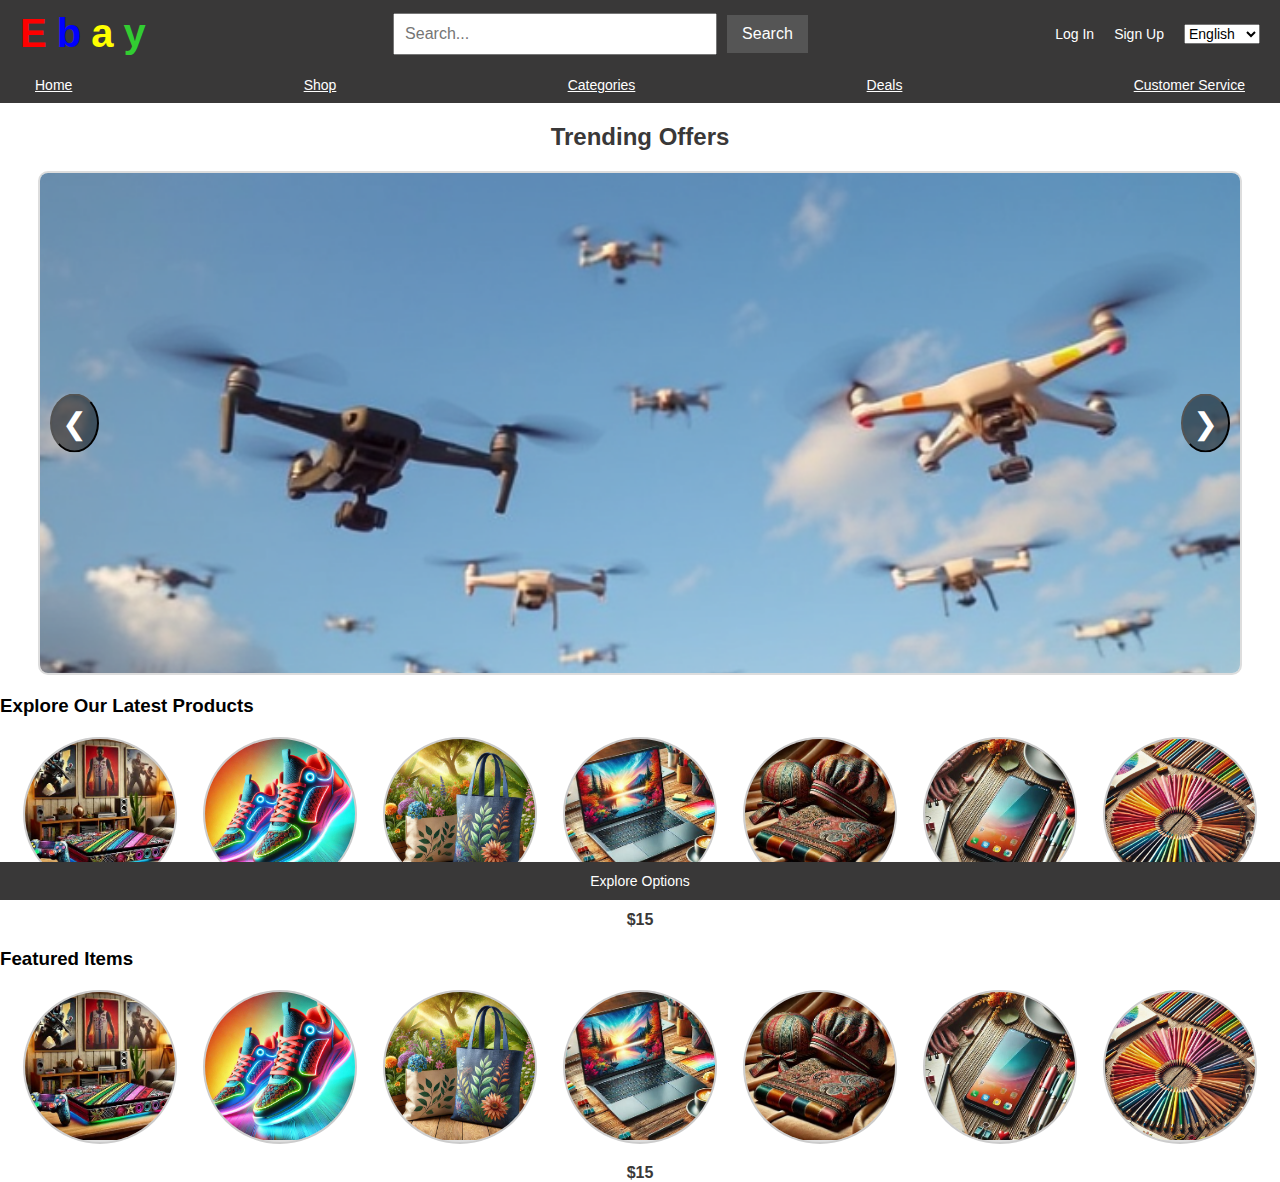
==== index.html @ e517ad2a "yippee" ====
<!DOCTYPE html>
<html lang="en">
<head>
    <meta charset="UTF-8">
    <meta name="viewport" content="width=device-width, initial-scale=1.0">
    <title>Index</title>
    <style>
        body {
            background-color: white;
            margin: 0;
            padding: 0;
            font-family: 'Arial', 'Helvetica', sans-serif;
        }

        /* Animation Styles */
        .fade-in {
            animation: fadeIn 1s ease-in-out;
        }

        .fade-out {
            animation: fadeOut 1s ease-in-out;
        }

        @keyframes fadeIn {
            from {
                opacity: 0;
            }
            to {
                opacity: 1;
            }
        }

        @keyframes fadeOut {
            from {
                opacity: 1;
            }
            to {
                opacity: 0;
            }
        }

        /* Other Styles */
        .main-nav, .sub-nav {
            background-color: #393838;
            display: flex;
            justify-content: space-between;
            align-items: center;
            padding: 10px 20px;
        }

        .main-nav {
            position: sticky;
            top: 0;
            z-index: 1000;
        }

        .logo {
            font-size: 40px;
            font-weight: bold;
            color: white;
            text-decoration: none;
            font-family: 'Times New Roman', serif;
        }

        .logo span:last-child {
            color: #32CD32;
        }

        .logo:hover {
            transform: scale(1.2);
            transition: transform 0.3s ease;
        }

        .nav-options {
            display: flex;
            align-items: center;
            gap: 20px;
        }

        .nav-options a, .nav-options select {
            text-decoration: none;
            color: white;
            font-size: 14px;
            transition: color 0.3s, font-size 0.3s;
        }

        .nav-options a:hover, .nav-options a:focus {
            color: white;
            outline: 2px solid white;
            font-size: larger;
            font-style: italic;
        }

        .nav-options select {
            color: black;
        }

        .search-container {
            display: flex;
            align-items: center;
            gap: 10px;
        }

        .search-container input[type="text"] {
            width: 300px;
            padding: 10px;
            font-size: 16px;
        }

        .search-container input[type="text"]:focus {
            outline: 2px solid blue;
        }

        .search-container button {
            padding: 10px 15px;
            font-size: 16px;
            background-color: #555;
            color: white;
            border: none;
            cursor: pointer;
        }

        .search-container button:hover, .search-container button:focus {
            background-color: #777;
            outline: 2px solid black;
        }

        .sub-nav a {
            color: white;
            font-size: 14px;
            margin: 0 15px;
            transition: color 0.3s, font-size 0.3s;
        }

        .sub-nav a:hover, .sub-nav a:focus {
            color: rgb(0, 255, 0);
            font-size: larger;
            font-weight: bold;
        }

        .carousel-heading {
            text-align: center;
            font-size: 24px;
            margin-top: 20px;
            color: #393838;
        }

        .carousel-container {
            position: relative;
            width: 1200px;
            height: 500px;
            margin: 20px auto;
            overflow: hidden;
            border: 2px solid #ddd;
            border-radius: 10px;
        }

        .carousel-wrapper {
            display: flex;
            transition: transform 0.5s ease-in-out;
        }

        .carousel-slide {
            min-width: 100%;
            text-align: center;
            background-color: #f2f2f2;
            position: relative;
        }

        .carousel-slide img {
            width: 100%;
            height: 100%;
            object-fit: cover;
        }

        .carousel-slide .carousel-text {
            position: absolute;
            bottom: 20px;
            left: 20px;
            color: black;
            font-size: 24px;
            font-weight: bold;
            background-color: rgba(255, 255, 255, 0.7);
            padding: 10px;
            border-radius: 5px;
            z-index: 2;
        }

        .carousel-slide .shop-now-btn {
            padding: 10px 20px;
            background-color: #393838;
            color: white;
            font-size: 18px;
            text-decoration: none;
            border-radius: 5px;
        }

        .arrow {
            position: absolute;
            top: 50%;
            transform: translateY(-50%);
            background-color: rgba(0, 0, 0, 0.5);
            color: white;
            font-size: 30px;
            padding: 10px;
            cursor: pointer;
            border-radius: 50%;
        }

        .arrow-left {
            left: 10px;
        }

        .arrow-right {
            right: 10px;
        }

        .arrow:focus {
            outline: 2px solid orange;
        }

        .arrow:hover {
            border: 2px solid white;
            outline: none;
        }

        .circle-grid {
            display: grid;
            grid-template-columns: repeat(7, 1fr);
            gap: 20px;
            justify-items: center;
            margin: 20px;
        }

        .circle-item {
            width: 150px;
            height: 150px;
            border-radius: 50%;
            background-color: #ddd;
            display: flex;
            justify-content: center;
            align-items: center;
            border: 2px solid #ccc;
            overflow: hidden;
            transition: border 0.3s;
        }

        .circle-item img {
            width: 100%;
            height: 100%;
            object-fit: cover;
        }

        .circle-item:hover {
            border: 4px solid black;
        }

        .price-label {
            text-align: center;
            font-size: 16px;
            font-weight: bold;
            color: #393838; /* Adjust color as needed */
            margin-top: 10px; /* Spacing above the label */
        }

        footer {
            background-color: #393838;
            color: white;
            text-align: center;
            padding: 10px 0;
            position: fixed;
            bottom: 0;
            width: 100%;
        }

        footer a {
            color: white;
            text-decoration: none;
            font-size: 14px;
        }

        footer a:hover, footer a:focus {
            text-decoration: underline;
            outline: 2px solid green;
        }

        @font-face {
            font-family: 'UniversExtended';
            src: url('path-to-univers-extended.woff2') format('woff2');
        }

        @font-face {
            font-family: 'FFMeta';
            src: url('path-to-ff-meta.woff2') format('woff2');
        }
    </style>
</head>

<body>
    <div class="main-nav">
        <a href="index.html" class="logo">
            <span style="color: red; font-family: 'UniversExtended', sans-serif;">E</span>
            <span style="color: blue; font-family: 'FFMeta', sans-serif;">b</span>
            <span style="color: yellow; font-family: 'UniversExtended', sans-serif;">a</span>
            <span style="color: #32CD32; font-family: 'FFMeta', sans-serif;">y</span>
        </a>
        <div class="search-container">
            <input type="text" placeholder="Search...">
            <button type="submit">Search</button>
        </div>
        <div class="nav-options">
            <a href="signinlogin.html" data-text="log-in">Log In</a>
            <a href="signinlogin.html" data-text="sign-up">Sign Up</a>
            <select id="language-select" onchange="changeLanguage()">
                <option value="en">English</option>
                <option value="fr">Français</option>
                <option value="es">Español</option>
            </select>
        </div>
    </div>

    <div class="sub-nav">
        <a href="http://127.0.0.1:5500/index.html" data-text="home">Home</a>
        <a href="http://127.0.0.1:5500/forfyurueecveoment.html" data-text="shop">Shop</a>
        <a href="http://127.0.0.1:5500/forfyurueecveoment.html" data-text="categories">Categories</a>
        <a href="http://127.0.0.1:5500/forfyurueecveoment.html" data-text="deals">Deals</a>
        <a href="http://127.0.0.1:5500/forfyurueecveoment.html" data-text="customer-service">Customer Service</a>
    </div>

    <h2 class="carousel-heading">Trending Offers</h2>

    <div class="carousel-container">
        <div class="carousel-wrapper" id="carouselWrapper">
            <div class="carousel-slide">
                <a href="forfyurueecveoment.html">
                    <img src="Images/drone.jpg" alt="This Stuff">
                    <div class="carousel-text">This Stuff</div>
                </a>
                <a href="#" class="shop-now-btn" data-text="shop-now">Shop Now</a>
            </div>
            <div class="carousel-slide">
                <a href="forfyurueecveoment.html">
                    <img src="Images/ciees.jpg" alt="This Stuff">
                    <div class="carousel-text">This Stuff</div>
                </a>
                <a href="#" class="shop-now-btn" data-text="shop-now">Shop Now</a>
            </div>
            <div class="carousel-slide">
                <a href="forfyurueecveoment.html">
                    <img src="Images/hoodiiii.jpg" alt="This Stuff">
                    <div class="carousel-text">This Stuff</div>
                </a>
                <a href="#" class="shop-now-btn" data-text="shop-now">Shop Now</a>
            </div>
        </div>
        <button class="arrow arrow-left" onclick="moveSlide(-1)">&#10094;</button>
        <button class="arrow arrow-right" onclick="moveSlide(1)">&#10095;</button>
    </div>

    <div class="text-over-grid">
        <h3>Explore Our Latest Products</h3>
    </div>

    <!-- First Circle Grid -->
    <div class="circle-grid">
        <div class="circle-item">
            <a href="forfyurueecveoment.html"><img src="Images/ps.jfif" alt="Image 1"></a>
        </div>
        <div class="circle-item">
            <a href="forfyurueecveoment.html"><img src="Images/glowup.jfif" alt="Image 2"></a>
        </div>
        <div class="circle-item">
            <a href="forfyurueecveoment.html"><img src="Images/totallytoba.jfif" alt="Image 3"></a>
        </div>
        <div class="circle-item">
            <a href="forfyurueecveoment.html"><img src="Images/ptec.jfif" alt="Image 4"></a>
        </div>
        <div class="circle-item">
            <a href="forfyurueecveoment.html"><img src="Images/lil bab.jfif" alt="Image 5"></a>
        </div>
        <div class="circle-item">
            <a href="forfyurueecveoment.html"><img src="Images/phone.jfif" alt="Image 6"></a>
        </div>
        <div class="circle-item">
            <a href="forfyurueecveoment.html"><img src="Images/collorpencil.jfif" alt="Image 7"></a>
        </div>
    </div>
    <div class="price-label">$15</div>

    <div class="text-over-grid">
        <h3>Featured Items</h3>
    </div>

    <!-- Second Circle Grid -->
    <div class="circle-grid">
        <div class="circle-item">
            <a href="forfyurueecveoment.html"><img src="Images/ps.jfif" alt="Image 1"></a>
        </div>
        <div class="circle-item">
            <a href="forfyurueecveoment.html"><img src="Images/glowup.jfif" alt="Image 2"></a>
        </div>
        <div class="circle-item">
            <a href="forfyurueecveoment.html"><img src="Images/totallytoba.jfif" alt="Image 3"></a>
        </div>
        <div class="circle-item">
            <a href="forfyurueecveoment.html"><img src="Images/ptec.jfif" alt="Image 4"></a>
        </div>
        <div class="circle-item">
            <a href="forfyurueecveoment.html"><img src="Images/lil bab.jfif" alt="Image 5"></a>
        </div>
        <div class="circle-item">
            <a href="forfyurueecveoment.html"><img src="Images/phone.jfif" alt="Image 6"></a>
        </div>
        <div class="circle-item">
            <a href="forfyurueecveoment.html"><img src="Images/collorpencil.jfif" alt="Image 7"></a>
        </div>
    </div>
    <div class="price-label">$15</div>

    <footer>
        <a href="options.html" data-text="explore-options">Explore Options</a>
    </footer>

    <script>
        let currentSlide = 0;
        const slides = document.querySelectorAll('.carousel-slide');
        const slideInterval = 3000; // Change slide every 3 seconds
        let autoplay;

        function moveSlide(direction) {
            currentSlide = (currentSlide + direction + slides.length) % slides.length;
            updateCarousel();
        }

        function updateCarousel() {
            document.getElementById('carouselWrapper').style.transform = `translateX(-${currentSlide * 100}%)`;
        }

        function startAutoplay() {
            autoplay = setInterval(() => {
                moveSlide(1); // Move to the next slide automatically
            }, slideInterval);
        }

        function stopAutoplay() {
            clearInterval(autoplay);
        }

        const carouselContainer = document.querySelector('.carousel-container');
        carouselContainer.addEventListener('mouseenter', stopAutoplay);
        carouselContainer.addEventListener('mouseleave', startAutoplay);

        // Initialize autoplay when the page loads
        document.addEventListener('DOMContentLoaded', () => {
            document.body.classList.add('fade-in');
            startAutoplay();
        });

        const translations = {
            en: { "log-in": "Log In", "sign-up": "Sign Up", "shop-now": "Shop Now", "explore-options": "Explore Options", "home": "Home", "shop": "Shop", "categories": "Categories", "deals": "Deals", "customer-service": "Customer Service" },
            fr: { "log-in": "Se connecter", "sign-up": "S'inscrire", "shop-now": "Acheter maintenant", "explore-options": "Explorer les options", "home": "Accueil", "shop": "Boutique", "categories": "Catégories", "deals": "Offres", "customer-service": "Service client" },
            es: { "log-in": "Iniciar sesión", "sign-up": "Registrarse", "shop-now": "Comprar ahora", "explore-options": "Explorar opciones", "home": "Inicio", "shop": "Tienda", "categories": "Categorías", "deals": "Ofertas", "customer-service": "Atención al cliente" }
        };

        function changeLanguage() {
            const languageSelect = document.getElementById('language-select');
            const selectedLanguage = languageSelect.value;
            const textElements = document.querySelectorAll('[data-text]');

            textElements.forEach(element => {
                const key = element.getAttribute('data-text');
                element.textContent = translations[selectedLanguage][key];
            });
        }

        const links = document.querySelectorAll('a');
        links.forEach(link => {
            link.addEventListener('click', (event) => {
                event.preventDefault();
                document.body.classList.add('fade-out');

                setTimeout(() => {
                    window.location.href = link.href;
                }, 1000);
            });
        });
    </script>
</body>
</html>
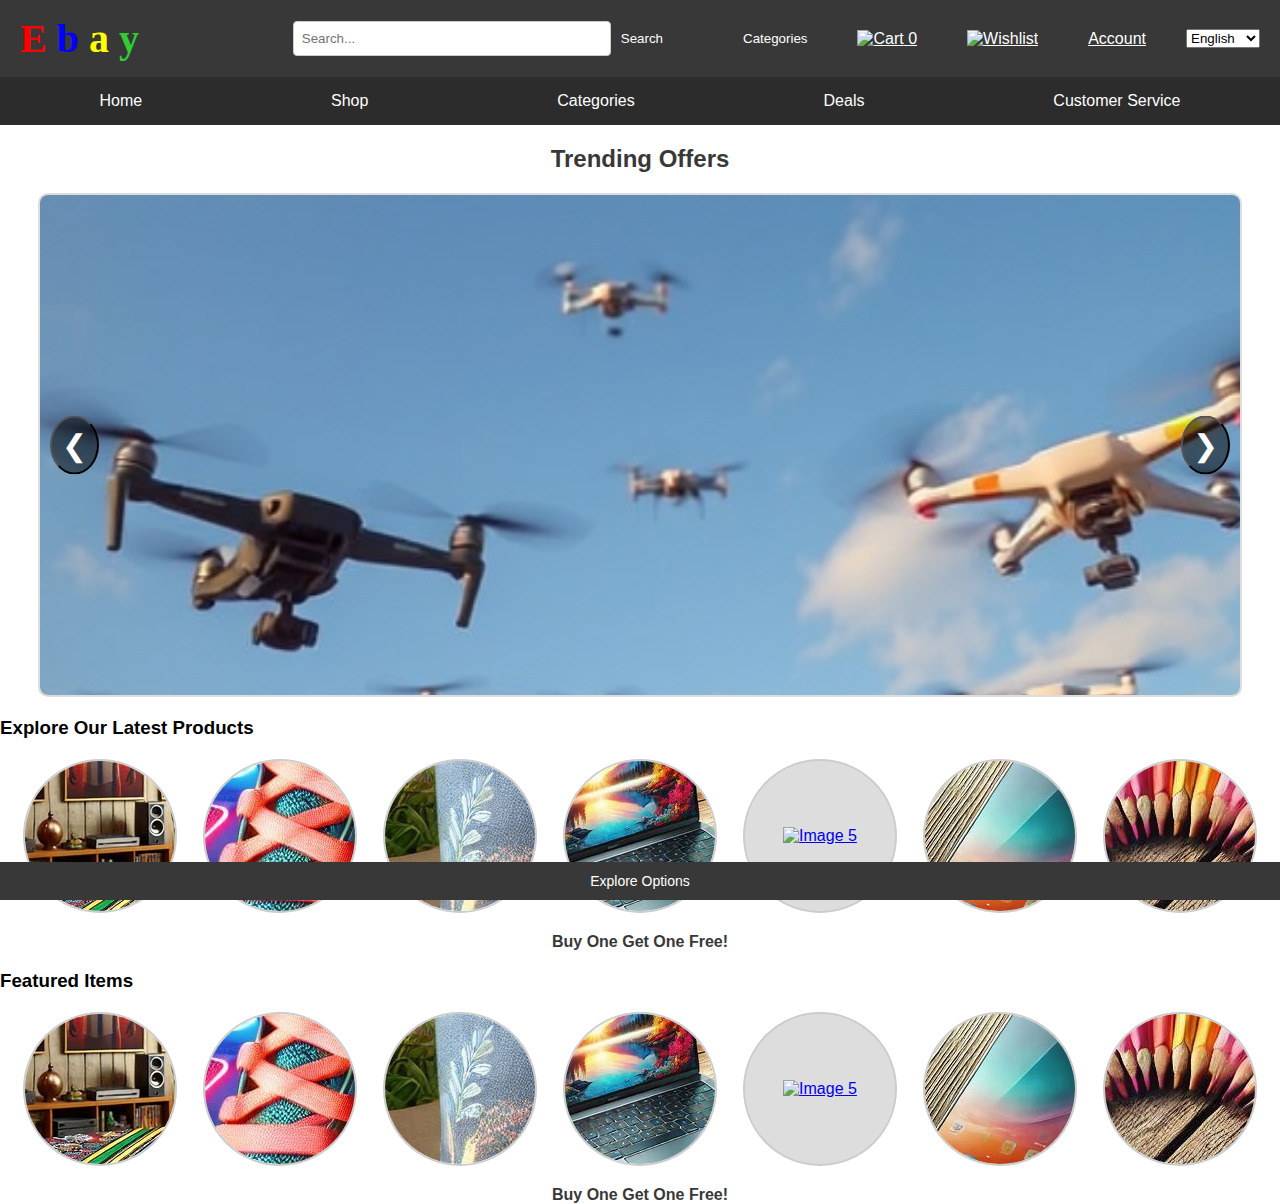
==== commit 0c7a2386: "thanks daniel for helping" ====
--- a/index.html
+++ b/index.html
@@ -9,10 +9,9 @@
             background-color: white;
             margin: 0;
             padding: 0;
-            font-family: 'Arial', 'Helvetica', sans-serif;
-        }
-
-        /* Animation Styles */
+            font-family: 'Arial', sans-serif;
+        }
+
         .fade-in {
             animation: fadeIn 1s ease-in-out;
         }
@@ -22,33 +21,22 @@
         }
 
         @keyframes fadeIn {
-            from {
-                opacity: 0;
-            }
-            to {
-                opacity: 1;
-            }
+            from { opacity: 0; }
+            to { opacity: 1; }
         }
 
         @keyframes fadeOut {
-            from {
-                opacity: 1;
-            }
-            to {
-                opacity: 0;
-            }
-        }
-
-        /* Other Styles */
-        .main-nav, .sub-nav {
+            from { opacity: 1; }
+            to { opacity: 0; }
+        }
+
+        /* Main Navigation Styles */
+        .main-nav {
             background-color: #393838;
             display: flex;
             justify-content: space-between;
             align-items: center;
-            padding: 10px 20px;
-        }
-
-        .main-nav {
+            padding: 15px 20px;
             position: sticky;
             top: 0;
             z-index: 1000;
@@ -62,82 +50,77 @@
             font-family: 'Times New Roman', serif;
         }
 
-        .logo span:last-child {
-            color: #32CD32;
-        }
-
-        .logo:hover {
-            transform: scale(1.2);
-            transition: transform 0.3s ease;
-        }
-
         .nav-options {
             display: flex;
             align-items: center;
-            gap: 20px;
-        }
-
-        .nav-options a, .nav-options select {
+            gap: 30px;
+        }
+
+        .search-container {
+            display: flex;
+            justify-content: center;
+            flex-grow: 1;
+            margin-right: 30px;
+        }
+
+        .search-container input {
+            padding: 8px;
+            border: 1px solid #ccc;
+            border-radius: 4px;
+            width: 300px;
+        }
+
+        .dropdown-button, .icon-link, .search-container button {
+            background-color: #393838;
+            color: white;
+            border: none;
+            padding: 10px;
+            cursor: pointer;
+        }
+
+        /* Dropdown Menu Styles */
+        .dropdown-content {
+            display: none;
+            position: absolute;
+            background-color: #f9f9f9;
+            min-width: 160px;
+            box-shadow: 0px 8px 16px rgba(0, 0, 0, 0.2);
+            z-index: 1;
+        }
+
+        .categories-dropdown:hover .dropdown-content {
+            display: block;
+        }
+
+        .dropdown-content a {
+            color: black;
+            padding: 12px 16px;
             text-decoration: none;
-            color: white;
-            font-size: 14px;
-            transition: color 0.3s, font-size 0.3s;
-        }
-
-        .nav-options a:hover, .nav-options a:focus {
-            color: white;
-            outline: 2px solid white;
-            font-size: larger;
-            font-style: italic;
-        }
-
-        .nav-options select {
-            color: black;
-        }
-
-        .search-container {
-            display: flex;
-            align-items: center;
-            gap: 10px;
-        }
-
-        .search-container input[type="text"] {
-            width: 300px;
-            padding: 10px;
-            font-size: 16px;
-        }
-
-        .search-container input[type="text"]:focus {
-            outline: 2px solid blue;
-        }
-
-        .search-container button {
-            padding: 10px 15px;
-            font-size: 16px;
-            background-color: #555;
-            color: white;
-            border: none;
-            cursor: pointer;
-        }
-
-        .search-container button:hover, .search-container button:focus {
-            background-color: #777;
-            outline: 2px solid black;
+            display: block;
+        }
+
+        .dropdown-content a:hover {
+            background-color: #ddd;
+        }
+
+        /* Sub Navigation Styles */
+        .sub-nav {
+            background-color: #2c2c2c;
+            padding: 15px 20px;
+            display: flex;
+            justify-content: space-around;
+            gap: 30px;
+            position: sticky;
+            top: 60px;
+            z-index: 999;
         }
 
         .sub-nav a {
             color: white;
-            font-size: 14px;
-            margin: 0 15px;
-            transition: color 0.3s, font-size 0.3s;
-        }
-
-        .sub-nav a:hover, .sub-nav a:focus {
-            color: rgb(0, 255, 0);
-            font-size: larger;
-            font-weight: bold;
-        }
-
+            text-decoration: none;
+        }
+
+        /* Carousel Heading */
         .carousel-heading {
             text-align: center;
             font-size: 24px;
@@ -145,6 +128,7 @@
             color: #393838;
         }
 
+        /* Carousel Container Styles */
         .carousel-container {
             position: relative;
             width: 1200px;
@@ -163,7 +147,6 @@
         .carousel-slide {
             min-width: 100%;
             text-align: center;
-            background-color: #f2f2f2;
             position: relative;
         }
 
@@ -173,20 +156,7 @@
             object-fit: cover;
         }
 
-        .carousel-slide .carousel-text {
-            position: absolute;
-            bottom: 20px;
-            left: 20px;
-            color: black;
-            font-size: 24px;
-            font-weight: bold;
-            background-color: rgba(255, 255, 255, 0.7);
-            padding: 10px;
-            border-radius: 5px;
-            z-index: 2;
-        }
-
-        .carousel-slide .shop-now-btn {
+        .shop-now-btn {
             padding: 10px 20px;
             background-color: #393838;
             color: white;
@@ -195,6 +165,7 @@
             border-radius: 5px;
         }
 
+        /* Arrow Styles for Carousel */
         .arrow {
             position: absolute;
             top: 50%;
@@ -207,23 +178,10 @@
             border-radius: 50%;
         }
 
-        .arrow-left {
-            left: 10px;
-        }
-
-        .arrow-right {
-            right: 10px;
-        }
-
-        .arrow:focus {
-            outline: 2px solid orange;
-        }
-
-        .arrow:hover {
-            border: 2px solid white;
-            outline: none;
-        }
-
+        .arrow-left { left: 10px; }
+        .arrow-right { right: 10px; }
+
+        /* Circle Grid Styles */
         .circle-grid {
             display: grid;
             grid-template-columns: repeat(7, 1fr);
@@ -245,24 +203,18 @@
             transition: border 0.3s;
         }
 
-        .circle-item img {
-            width: 100%;
-            height: 100%;
-            object-fit: cover;
-        }
-
-        .circle-item:hover {
-            border: 4px solid black;
-        }
-
+        .circle-item:hover { border: 4px solid black; }
+
+        /* Price Label Styles */
         .price-label {
             text-align: center;
             font-size: 16px;
             font-weight: bold;
-            color: #393838; /* Adjust color as needed */
-            margin-top: 10px; /* Spacing above the label */
-        }
-
+            color: #393838;
+            margin-top: 10px;
+        }
+
+        /* Footer Styles */
         footer {
             background-color: #393838;
             color: white;
@@ -279,56 +231,75 @@
             font-size: 14px;
         }
 
-        footer a:hover, footer a:focus {
+        footer a:hover {
             text-decoration: underline;
-            outline: 2px solid green;
-        }
-
-        @font-face {
-            font-family: 'UniversExtended';
-            src: url('path-to-univers-extended.woff2') format('woff2');
-        }
-
-        @font-face {
-            font-family: 'FFMeta';
-            src: url('path-to-ff-meta.woff2') format('woff2');
+        }
+
+        /* Font Faces */
+        @font-face { font-family: 'UniversExtended'; src: url('path-to-univers-extended.woff2') format('woff2'); }
+        @font-face { font-family: 'FFMeta'; src: url('path-to-ff-meta.woff2') format('woff2'); }
+
+        /* Transition Effects for Links */
+        .main-nav a, .sub-nav a, .dropdown-button, .icon-link {
+            transition: transform 0.3s ease;
+        }
+
+        .main-nav a:hover, .sub-nav a:hover, .dropdown-button:hover, .icon-link:hover {
+            transform: scale(1.1);
         }
     </style>
 </head>
-
 <body>
-    <div class="main-nav">
+    <!-- Main Navigation Bar -->
+    <nav class="main-nav">
         <a href="index.html" class="logo">
-            <span style="color: red; font-family: 'UniversExtended', sans-serif;">E</span>
-            <span style="color: blue; font-family: 'FFMeta', sans-serif;">b</span>
-            <span style="color: yellow; font-family: 'UniversExtended', sans-serif;">a</span>
-            <span style="color: #32CD32; font-family: 'FFMeta', sans-serif;">y</span>
+            <span style="color: red;">E</span>
+            <span style="color: blue;">b</span>
+            <span style="color: yellow;">a</span>
+            <span style="color: #32CD32;">y</span>
         </a>
-        <div class="search-container">
-            <input type="text" placeholder="Search...">
-            <button type="submit">Search</button>
-        </div>
         <div class="nav-options">
-            <a href="signinlogin.html" data-text="log-in">Log In</a>
-            <a href="signinlogin.html" data-text="sign-up">Sign Up</a>
+            <div class="search-container">
+                <input type="text" placeholder="Search..." />
+                <button type="submit">Search</button>
+            </div>
+            <div class="categories-dropdown">
+                <button class="dropdown-button">Categories</button>
+                <div class="dropdown-content">
+                    <a href="#">Electronics</a>
+                    <a href="#">Fashion</a>
+                    <a href="#">Home & Garden</a>
+                    <a href="#">Health & Beauty</a>
+                    <a href="#">Sports</a>
+                </div>
+            </div>
+            <a href="cart.html" class="icon-link">
+                <img src="Images/cart-icon.png" alt="Cart" class="icon" />
+                <span class="item-count">0</span>
+            </a>
+            <a href="wishlist.html" class="icon-link">
+                <img src="Images/wishlist-icon.png" alt="Wishlist" class="icon" />
+            </a>
+            <a href="http://127.0.0.1:5500/signinlogin.html" class="icon-link">Account</a>
             <select id="language-select" onchange="changeLanguage()">
                 <option value="en">English</option>
                 <option value="fr">Français</option>
                 <option value="es">Español</option>
             </select>
         </div>
-    </div>
-
-    <div class="sub-nav">
+    </nav>
+
+    <!-- Sub Navigation Bar -->
+    <nav class="sub-nav">
         <a href="http://127.0.0.1:5500/index.html" data-text="home">Home</a>
         <a href="http://127.0.0.1:5500/forfyurueecveoment.html" data-text="shop">Shop</a>
         <a href="http://127.0.0.1:5500/forfyurueecveoment.html" data-text="categories">Categories</a>
         <a href="http://127.0.0.1:5500/forfyurueecveoment.html" data-text="deals">Deals</a>
         <a href="http://127.0.0.1:5500/forfyurueecveoment.html" data-text="customer-service">Customer Service</a>
-    </div>
-
+    </nav>
+
+    <!-- Carousel Section -->
     <h2 class="carousel-heading">Trending Offers</h2>
-
     <div class="carousel-container">
         <div class="carousel-wrapper" id="carouselWrapper">
             <div class="carousel-slide">
@@ -336,152 +307,133 @@
                     <img src="Images/drone.jpg" alt="This Stuff">
                     <div class="carousel-text">This Stuff</div>
                 </a>
-                <a href="#" class="shop-now-btn" data-text="shop-now">Shop Now</a>
+                <a href="#" class="shop-now-btn">Shop Now</a>
             </div>
             <div class="carousel-slide">
                 <a href="forfyurueecveoment.html">
                     <img src="Images/ciees.jpg" alt="This Stuff">
                     <div class="carousel-text">This Stuff</div>
                 </a>
-                <a href="#" class="shop-now-btn" data-text="shop-now">Shop Now</a>
+                <a href="#" class="shop-now-btn">Shop Now</a>
             </div>
             <div class="carousel-slide">
                 <a href="forfyurueecveoment.html">
                     <img src="Images/hoodiiii.jpg" alt="This Stuff">
                     <div class="carousel-text">This Stuff</div>
                 </a>
-                <a href="#" class="shop-now-btn" data-text="shop-now">Shop Now</a>
+                <a href="#" class="shop-now-btn">Shop Now</a>
+            </div>
+            <div class="carousel-slide">
+                <a href="forfyurueecveoment.html">
+                    <img src="Images/sungoogles.jfif" alt="New Offer 1">
+                    <div class="carousel-text">New Offer 1</div>
+                </a>
+                <a href="#" class="shop-now-btn">Shop Now</a>
+            </div>
+            <div class="carousel-slide">
+                <a href="forfyurueecveoment.html">
+                    <img src="Images/dogbowl.jfif" alt="New Offer 3">
+                    <div class="carousel-text">New Offer 3</div>
+                </a>
+                <a href="#" class="shop-now-btn">Shop Now</a>
             </div>
         </div>
         <button class="arrow arrow-left" onclick="moveSlide(-1)">&#10094;</button>
         <button class="arrow arrow-right" onclick="moveSlide(1)">&#10095;</button>
     </div>
 
+    <!-- Featured Products Section -->
     <div class="text-over-grid">
         <h3>Explore Our Latest Products</h3>
     </div>
 
-    <!-- First Circle Grid -->
     <div class="circle-grid">
-        <div class="circle-item">
-            <a href="forfyurueecveoment.html"><img src="Images/ps.jfif" alt="Image 1"></a>
-        </div>
-        <div class="circle-item">
-            <a href="forfyurueecveoment.html"><img src="Images/glowup.jfif" alt="Image 2"></a>
-        </div>
-        <div class="circle-item">
-            <a href="forfyurueecveoment.html"><img src="Images/totallytoba.jfif" alt="Image 3"></a>
-        </div>
-        <div class="circle-item">
-            <a href="forfyurueecveoment.html"><img src="Images/ptec.jfif" alt="Image 4"></a>
-        </div>
-        <div class="circle-item">
-            <a href="forfyurueecveoment.html"><img src="Images/lil bab.jfif" alt="Image 5"></a>
-        </div>
-        <div class="circle-item">
-            <a href="forfyurueecveoment.html"><img src="Images/phone.jfif" alt="Image 6"></a>
-        </div>
-        <div class="circle-item">
-            <a href="forfyurueecveoment.html"><img src="Images/collorpencil.jfif" alt="Image 7"></a>
-        </div>
+        <div class="circle-item"><a href="forfyurueecveoment.html"><img src="Images/ps.jfif" alt="Image 1"></a></div>
+        <div class="circle-item"><a href="forfyurueecveoment.html"><img src="Images/glowup.jfif" alt="Image 2"></a></div>
+        <div class="circle-item"><a href="forfyurueecveoment.html"><img src="Images/totallytoba.jfif" alt="Image 3"></a></div>
+        <div class="circle-item"><a href="forfyurueecveoment.html"><img src="Images/ptec.jfif" alt="Image 4"></a></div>
+        <div class="circle-item"><a href="forfyurueecveoment.html"><img src="Images/lil_bab.jfif" alt="Image 5"></a></div> 
+        <div class="circle-item"><a href="forfyurueecveoment.html"><img src="Images/phone.jfif" alt="Image 6"></a></div>
+        <div class="circle-item"><a href="forfyurueecveoment.html"><img src="Images/collorpencil.jfif" alt="Image 7"></a></div>
     </div>
-    <div class="price-label">$15</div>
+    <div class="price-label">Buy One Get One Free!</div> <!-- Updated price label -->
 
     <div class="text-over-grid">
         <h3>Featured Items</h3>
     </div>
 
-    <!-- Second Circle Grid -->
     <div class="circle-grid">
-        <div class="circle-item">
-            <a href="forfyurueecveoment.html"><img src="Images/ps.jfif" alt="Image 1"></a>
-        </div>
-        <div class="circle-item">
-            <a href="forfyurueecveoment.html"><img src="Images/glowup.jfif" alt="Image 2"></a>
-        </div>
-        <div class="circle-item">
-            <a href="forfyurueecveoment.html"><img src="Images/totallytoba.jfif" alt="Image 3"></a>
-        </div>
-        <div class="circle-item">
-            <a href="forfyurueecveoment.html"><img src="Images/ptec.jfif" alt="Image 4"></a>
-        </div>
-        <div class="circle-item">
-            <a href="forfyurueecveoment.html"><img src="Images/lil bab.jfif" alt="Image 5"></a>
-        </div>
-        <div class="circle-item">
-            <a href="forfyurueecveoment.html"><img src="Images/phone.jfif" alt="Image 6"></a>
-        </div>
-        <div class="circle-item">
-            <a href="forfyurueecveoment.html"><img src="Images/collorpencil.jfif" alt="Image 7"></a>
-        </div>
+        <div class="circle-item"><a href="forfyurueecveoment.html"><img src="Images/ps.jfif" alt="Image 1"></a></div>
+        <div class="circle-item"><a href="forfyurueecveoment.html"><img src="Images/glowup.jfif" alt="Image 2"></a></div>
+        <div class="circle-item"><a href="forfyurueecveoment.html"><img src="Images/totallytoba.jfif" alt="Image 3"></a></div>
+        <div class="circle-item"><a href="forfyurueecveoment.html"><img src="Images/ptec.jfif" alt="Image 4"></a></div>
+        <div class="circle-item"><a href="forfyurueecveoment.html"><img src="Images/lil_bab.jfif" alt="Image 5"></a></div>
+        <div class="circle-item"><a href="forfyurueecveoment.html"><img src="Images/phone.jfif" alt="Image 6"></a></div>
+        <div class="circle-item"><a href="forfyurueecveoment.html"><img src="Images/collorpencil.jfif" alt="Image 7"></a></div>
     </div>
-    <div class="price-label">$15</div>
-
+    <div class="price-label">Buy One Get One Free!</div> <!-- Updated price label -->
+
+    <!-- Footer Section -->
     <footer>
-        <a href="options.html" data-text="explore-options">Explore Options</a>
+        <a href="http://127.0.0.1:5500/contaxcy.html" data-text="explore-options">Explore Options</a>
     </footer>
 
     <script>
         let currentSlide = 0;
         const slides = document.querySelectorAll('.carousel-slide');
-        const slideInterval = 3000; // Change slide every 3 seconds
+        const slideInterval = 3000; 
         let autoplay;
 
+        // Function to move slides in the carousel
         function moveSlide(direction) {
             currentSlide = (currentSlide + direction + slides.length) % slides.length;
             updateCarousel();
         }
 
+        // Function to update the carousel's position
         function updateCarousel() {
             document.getElementById('carouselWrapper').style.transform = `translateX(-${currentSlide * 100}%)`;
         }
 
+        // Function to start autoplay for the carousel
         function startAutoplay() {
-            autoplay = setInterval(() => {
-                moveSlide(1); // Move to the next slide automatically
-            }, slideInterval);
-        }
-
-        function stopAutoplay() {
-            clearInterval(autoplay);
-        }
+            autoplay = setInterval(() => moveSlide(1), slideInterval);
+        }
+
+        // Function to stop autoplay
+        function stopAutoplay() { clearInterval(autoplay); }
 
         const carouselContainer = document.querySelector('.carousel-container');
-        carouselContainer.addEventListener('mouseenter', stopAutoplay);
-        carouselContainer.addEventListener('mouseleave', startAutoplay);
-
-        // Initialize autoplay when the page loads
+        carouselContainer.addEventListener('mouseenter', stopAutoplay); // Stop autoplay on hover
+        carouselContainer.addEventListener('mouseleave', startAutoplay); // Restart autoplay when not hovered
+
         document.addEventListener('DOMContentLoaded', () => {
             document.body.classList.add('fade-in');
-            startAutoplay();
+            startAutoplay(); // Start autoplay when ready
         });
 
+        // Translations for different languages
         const translations = {
             en: { "log-in": "Log In", "sign-up": "Sign Up", "shop-now": "Shop Now", "explore-options": "Explore Options", "home": "Home", "shop": "Shop", "categories": "Categories", "deals": "Deals", "customer-service": "Customer Service" },
             fr: { "log-in": "Se connecter", "sign-up": "S'inscrire", "shop-now": "Acheter maintenant", "explore-options": "Explorer les options", "home": "Accueil", "shop": "Boutique", "categories": "Catégories", "deals": "Offres", "customer-service": "Service client" },
             es: { "log-in": "Iniciar sesión", "sign-up": "Registrarse", "shop-now": "Comprar ahora", "explore-options": "Explorar opciones", "home": "Inicio", "shop": "Tienda", "categories": "Categorías", "deals": "Ofertas", "customer-service": "Atención al cliente" }
         };
 
+        // Function to change language based on selection
         function changeLanguage() {
-            const languageSelect = document.getElementById('language-select');
-            const selectedLanguage = languageSelect.value;
-            const textElements = document.querySelectorAll('[data-text]');
-
-            textElements.forEach(element => {
+            const selectedLanguage = document.getElementById('language-select').value;
+            document.querySelectorAll('[data-text]').forEach(element => {
                 const key = element.getAttribute('data-text');
                 element.textContent = translations[selectedLanguage][key];
             });
         }
 
-        const links = document.querySelectorAll('a');
-        links.forEach(link => {
+        // Smooth transitions for links
+        document.querySelectorAll('a').forEach(link => {
             link.addEventListener('click', (event) => {
-                event.preventDefault();
+                event.preventDefault(); // Prevent default anchor behavior
                 document.body.classList.add('fade-out');
-
-                setTimeout(() => {
-                    window.location.href = link.href;
-                }, 1000);
+                setTimeout(() => { window.location.href = link.href; }, 1000); // Redirect after fade out
             });
         });
     </script>
